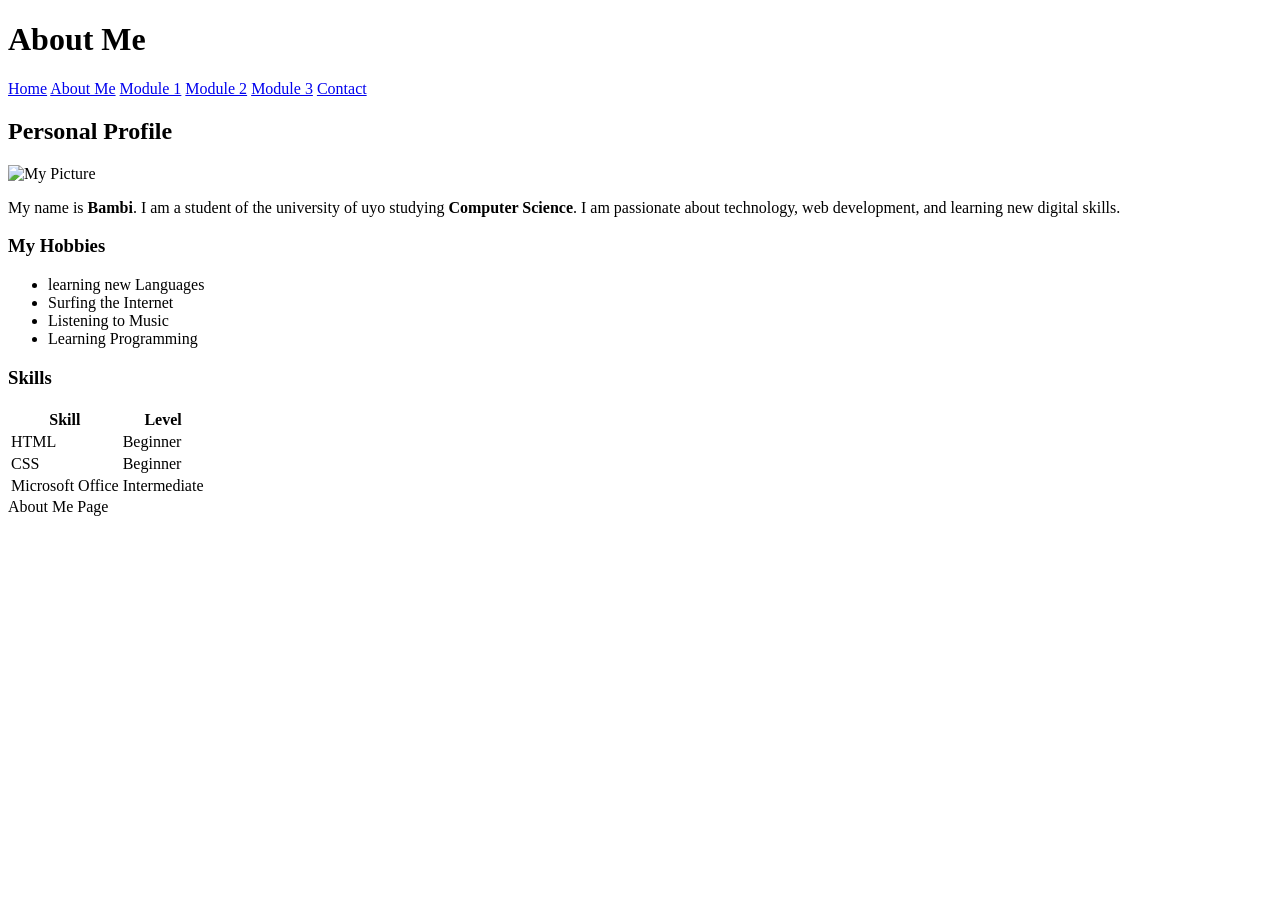
==== About Me.html @ fd28bbfd "Add files via upload" ====
<!DOCTYPE html>
<html>
<head>
    <title>About Me</title>
    <link rel="stylesheet" href="style.css">
</head>
<body>

<header>
    <h1>About Me</h1>
</header>

<nav>
    <a href="index.html">Home</a>
    <a href="about.html">About Me</a>
    <a href="module1.html">Module 1</a>
    <a href="module2.html">Module 2</a>
    <a href="module3.html">Module 3</a>
    <a href="contact.html">Contact</a>
</nav>

<div class="container">

    <h2>Personal Profile</h2>

    <img src="images/myphoto.jpg" alt="My Picture">

    <p>
        My name is <b>Bambi</b>. I am a student of the university of uyo studying
        <b>Computer Science</b>. I am passionate about
        technology, web development, and learning new digital skills.
    </p>

    <h3>My Hobbies</h3>
    <ul>
        <li>learning new Languages</li>
        <li>Surfing the Internet</li>
        <li>Listening to Music</li>
        <li>Learning Programming</li>
    </ul>

    <h3>Skills</h3>
    <table>
        <tr>
            <th>Skill</th>
            <th>Level</th>
        </tr>
        <tr>
            <td>HTML</td>
            <td>Beginner</td>
        </tr>
        <tr>
            <td>CSS</td>
            <td>Beginner</td>
        </tr>
        <tr>
            <td>Microsoft Office</td>
            <td>Intermediate</td>
        </tr>
    </table>

</div>

<footer>
    About Me Page
</footer>

</body>
</html>
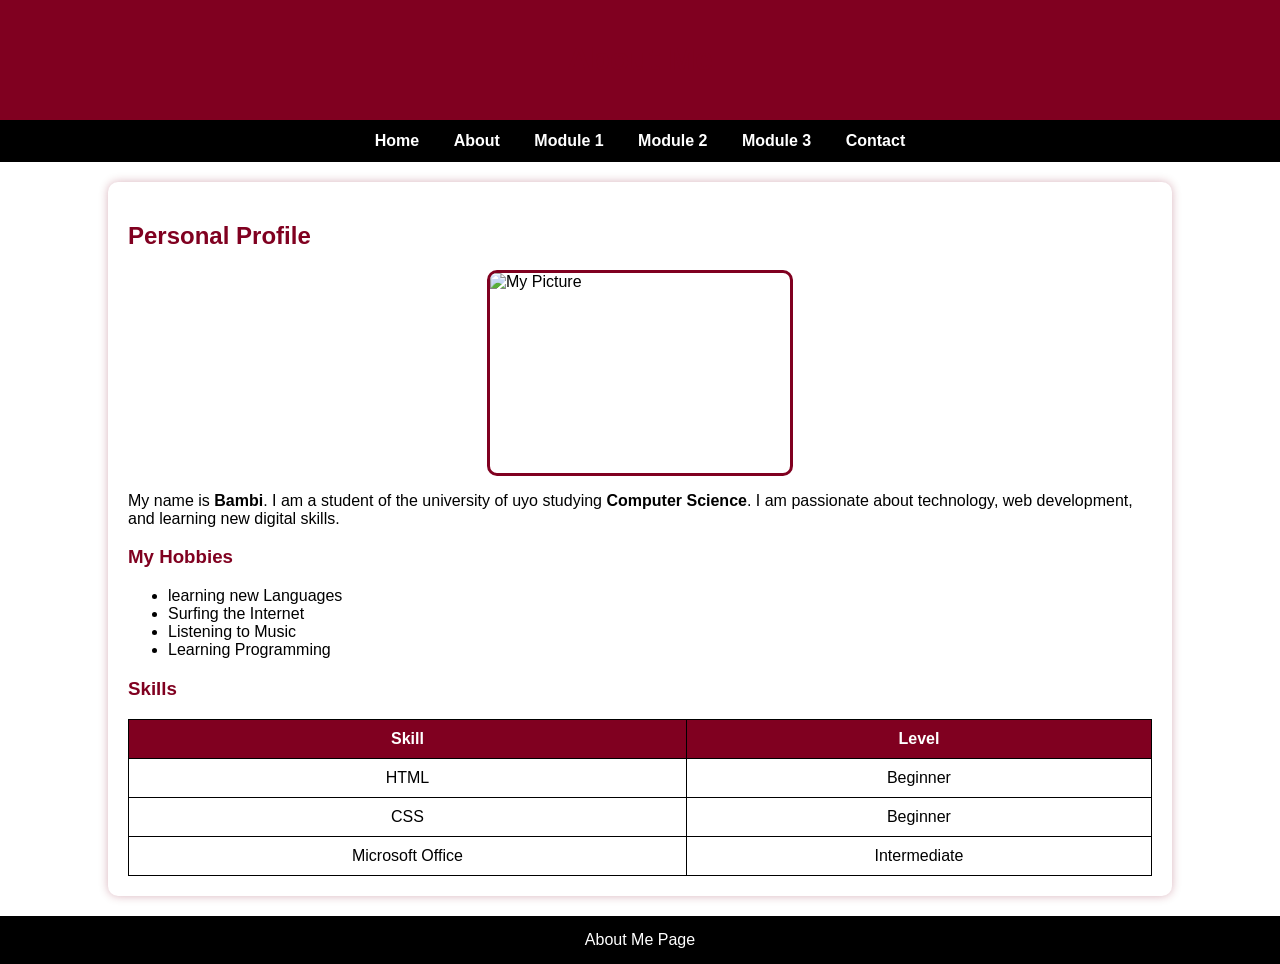
==== commit c2d1f61a: "Add files via upload" ====
--- a/About Me.html
+++ b/About Me.html
@@ -12,7 +12,7 @@
 
 <nav>
     <a href="index.html">Home</a>
-    <a href="about.html">About Me</a>
+    <a href="about.html">About</a>
     <a href="module1.html">Module 1</a>
     <a href="module2.html">Module 2</a>
     <a href="module3.html">Module 3</a>
--- a/style.css
+++ b/style.css
@@ -0,0 +1,115 @@
+/* General Styling */
+body{
+    font-family: Arial, sans-serif;
+    margin: 0;
+    padding: 0;
+    background-color: #ffffff;
+    color: #000000;
+}
+
+/* Header */
+header{
+    background-color: #800020; /* Burgundy */
+    color: white;
+    text-align: center;
+    padding: 20px;
+}
+
+/* Navigation */
+nav{
+    background-color: #000000;
+    text-align: center;
+    padding: 12px;
+}
+
+nav a{
+    color: white;
+    text-decoration: none;
+    margin: 15px;
+    font-weight: bold;
+}
+
+nav a:hover{
+    color: #800020;
+}
+
+/* Main Content */
+.container{
+    width: 80%;
+    margin: 20px auto;
+    background-color: white;
+    padding: 20px;
+    border-radius: 10px;
+    box-shadow: 0 0 10px rgba(128, 0, 32, 0.3);
+}
+
+/* Headings */
+h1, h2, h3{
+    color: #800020;
+}
+
+/* Images */
+img{
+    width: 300px;
+    height: 200px;
+    display: block;
+    margin: 15px auto;
+    border: 3px solid #800020;
+    border-radius: 10px;
+}
+
+/* Tables */
+table{
+    width: 100%;
+    border-collapse: collapse;
+    margin-top: 15px;
+}
+
+table, th, td{
+    border: 1px solid #000000;
+}
+
+th{
+    background-color: #800020;
+    color: white;
+}
+
+th, td{
+    padding: 10px;
+    text-align: center;
+}
+
+/* Forms */
+form{
+    width: 60%;
+    margin: auto;
+}
+
+input, textarea{
+    width: 100%;
+    padding: 10px;
+    margin: 10px 0;
+    border: 1px solid #800020;
+    border-radius: 5px;
+}
+
+input[type="submit"]{
+    background-color: #800020;
+    color: white;
+    border: none;
+    cursor: pointer;
+    font-weight: bold;
+}
+
+input[type="submit"]:hover{
+    background-color: #000000;
+}
+
+/* Footer */
+footer{
+    background-color: #000000;
+    color: white;
+    text-align: center;
+    padding: 15px;
+    margin-top: 20px;
+}
